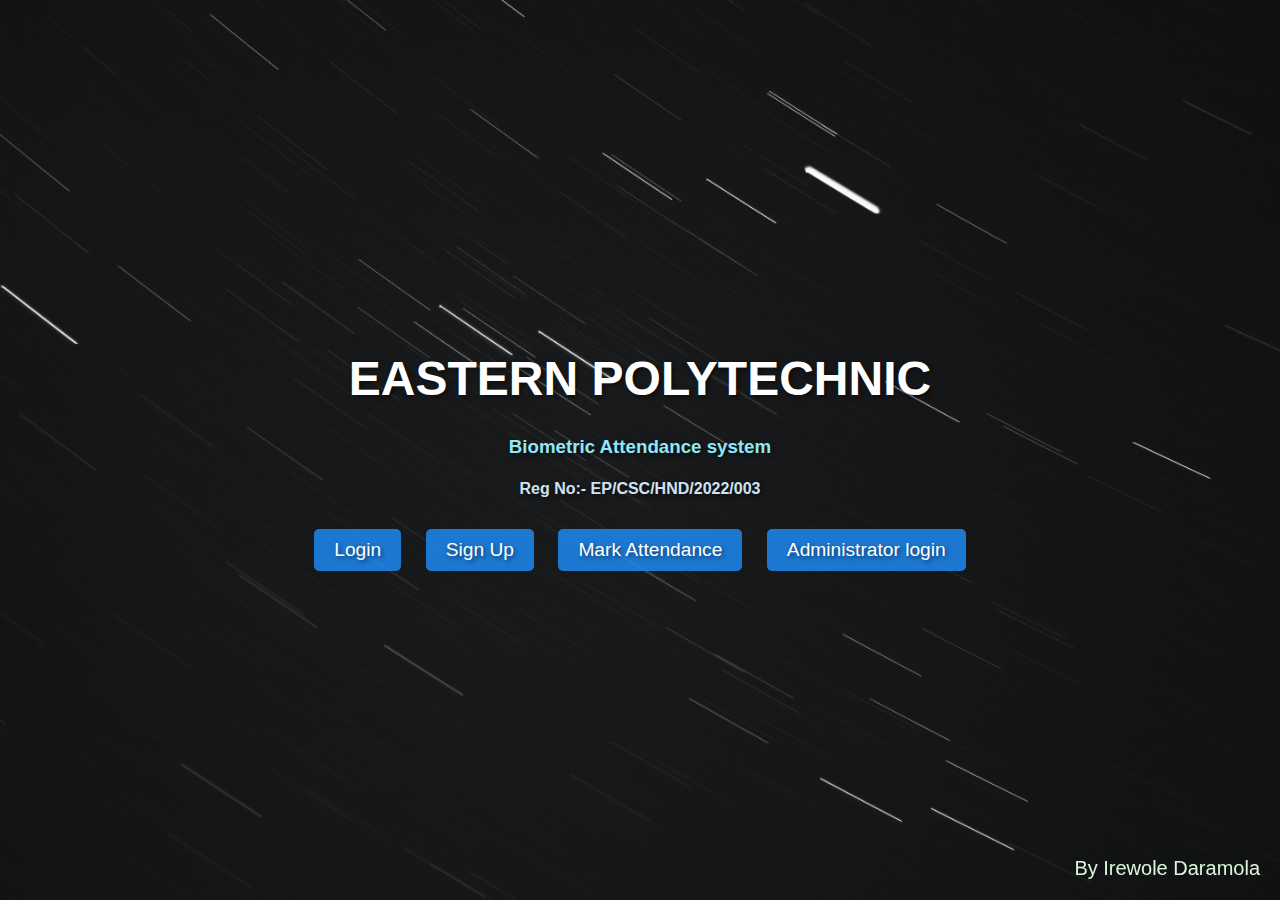
==== index.html @ dde4d7c9 "Add files via upload" ====
<!DOCTYPE html>
<html lang="en">
<head>
    <meta charset="UTF-8">
    <meta name="viewport" content="width=device-width, initial-scale=1.0">
    <title>Welcome - Biometric Attendance System</title>
    <link rel="stylesheet" href="style.css">
</head>
<body class="welcome-page">
    <div class="welcome-container">
        <h1>EASTERN POLYTECHNIC</h1>
        <h3>Biometric Attendance system</h3>
        <h4>Reg No:- EP/CSC/HND/2022/003 </h4>
        <div class="welcome-buttons">
            <a href="login.html" class="btn">Login</a>
            <a href="signup.html" class="btn">Sign Up</a>
            <a href="attendance.html" class="btn">Mark Attendance</a>
            <a href="admin.html" class="btn">Administrator login</a>
        </div>
    </div>
    <!-- Footer text -->
    <div class="footer-text">By Irewole Daramola</div>
</body>
</html>
---- style.css ----
body {
    font-family: Arial, sans-serif;
    margin: 0;
    padding: 0;
    background-color: #090911;     
    color: #333;
    display: flex;
    justify-content: center;
    align-items: center;
    height: 100vh;
}
/* Body Back ground colour :- cream white- #F5F5DC  cream green- #dcf5dc*/
.welcome-page {
    background: url('background-image.jpg') no-repeat center center/cover;
}

.welcome-container {
    text-align: center;
    color: white;
    text-shadow: 2px 2px 4px rgba(0, 0, 0, 0.5);
}

.welcome-container h1 {
    font-size: 3em;
    margin-bottom: 30px;
}

.welcome-buttons .btn {
    display: inline-block;
    padding: 10px 20px;
    margin: 10px;
    background-color: rgba(30, 144, 255, 0.8);
    color: white;
    text-decoration: none;
    border-radius: 5px;
    font-size: 1.2em;
    transition: background-color 0.3s;
}

.welcome-buttons .btn:hover {
    background-color: rgba(30, 144, 255, 1);
}

.container {
    background-color: #fff;
    padding: 30px;
    border-radius: 15px;
    box-shadow: 0 0 10px rgba(0, 0, 0, 0.1);
    width: 320px;
    text-align: center;
}

h2 {
    color: #1E90FF;
}

h3 {
    color: #90e7f7;
}

h4 {
    color: #d1e2f3;
}

input {
    width: 100%;
    padding: 10px;
    margin: 10px 0;
    border: 1px solid #ccc;
    border-radius: 4px;
}

button {
    width: 100%;
    padding: 10px;
    background-color: #32CD32;
    color: #fff;
    border: none;
    border-radius: 4px;
    cursor: pointer;
}

button:hover {
    background-color: #28A745;
}

.biometric img {
    width: 100px;
    cursor: pointer;
    margin: 20px auto;
    display: block;
}

#status {
    color: #32CD32;
    font-weight: bold;
}

a {
    color: #1E90FF;
    text-decoration: none;
}

/* FOR THE BOTTOM TEXT IN HOME PAGE BY IREWOLE DARAMOLA */

.footer-text {
    position: fixed; 
    bottom: 15px; 
    right: 15px; 
    font-size: 20px; 
    color: #dcf5dc; 
    background-color: #f1f1f100; 
    padding: 5px; 
    border-radius: 5px; 
}
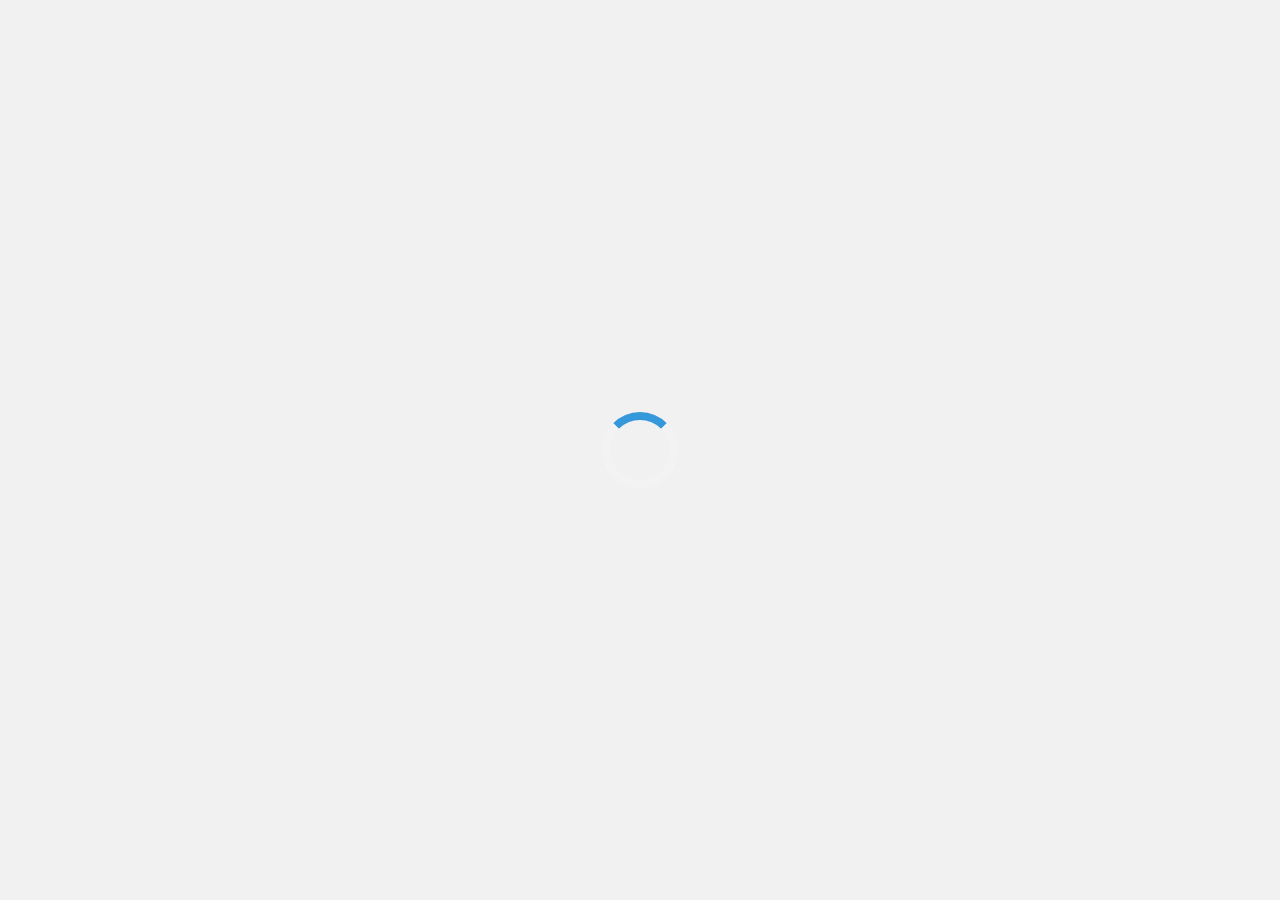
==== commit ccd2e81c: "Add files via upload" ====
--- a/index.html
+++ b/index.html
@@ -1,24 +1,53 @@
 <!DOCTYPE html>
 <html lang="en">
+
 <head>
     <meta charset="UTF-8">
     <meta name="viewport" content="width=device-width, initial-scale=1.0">
-    <title>Welcome - Biometric Attendance System</title>
-    <link rel="stylesheet" href="style.css">
+    <title>Loading Screen</title>
+    <style>
+        body {
+            margin: 0;
+            padding: 0;
+            display: flex;
+            justify-content: center;
+            align-items: center;
+            height: 100vh;
+            background-color: #f1f1f1;
+        }
+
+        .loader {
+            border: 8px solid #f3f3f3;
+            border-top: 8px solid #3498db;
+            border-radius: 50%;
+            width: 60px;
+            height: 60px;
+            animation: spin 1s linear infinite;
+        }
+
+        @keyframes spin {
+            0% {
+                transform: rotate(0deg);
+            }
+            100% {
+                transform: rotate(360deg);
+            }
+        }
+    </style>
 </head>
-<body class="welcome-page">
-    <div class="welcome-container">
-        <h1>EASTERN POLYTECHNIC</h1>
-        <h3>Biometric Attendance system</h3>
-        <h4>Reg No:- EP/CSC/HND/2022/003 </h4>
-        <div class="welcome-buttons">
-            <a href="login.html" class="btn">Login</a>
-            <a href="signup.html" class="btn">Sign Up</a>
-            <a href="attendance.html" class="btn">Mark Attendance</a>
-            <a href="admin.html" class="btn">Administrator login</a>
-        </div>
-    </div>
-    <!-- Footer text -->
-    <div class="footer-text">By Irewole Daramola</div>
+
+<body>
+    <div class="loader"></div>
+
+    <script>
+        // Generate a random time between 1000ms (1s) and 6000ms (6s)
+        const loadingTime = Math.floor(Math.random() * 5000) + 1000;
+
+        // Redirect to home.html after the random time
+        setTimeout(() => {
+            window.location.href = "home.html";
+        }, loadingTime);
+    </script>
 </body>
+
 </html>
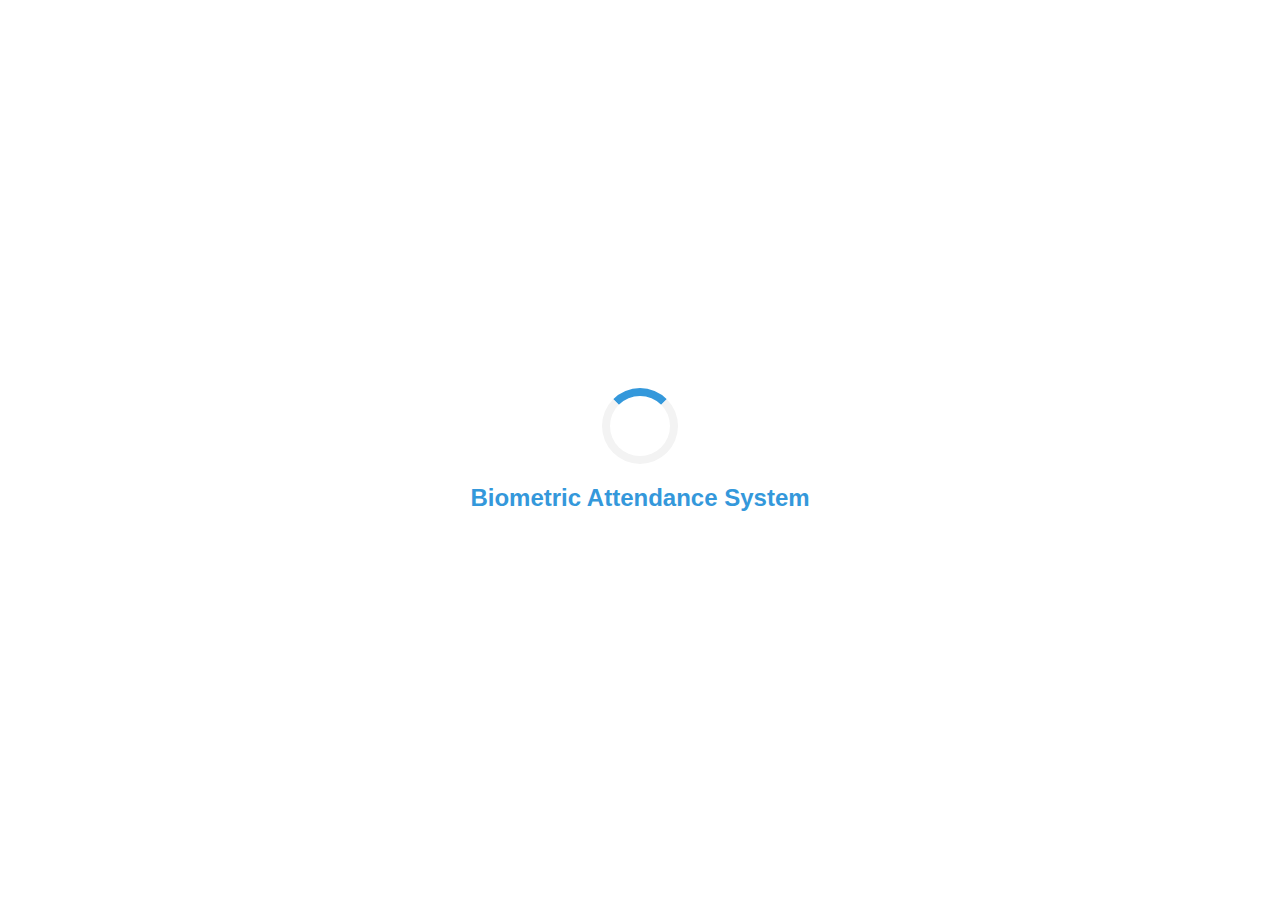
==== commit 6e0514d7: "Add files via upload" ====
--- a/index.html
+++ b/index.html
@@ -1,10 +1,10 @@
 <!DOCTYPE html>
 <html lang="en">
-
 <head>
     <meta charset="UTF-8">
+    <meta http-equiv="X-UA-Compatible" content="IE=edge">
     <meta name="viewport" content="width=device-width, initial-scale=1.0">
-    <title>Loading Screen</title>
+    <title>Biometric Attendance System</title>
     <style>
         body {
             margin: 0;
@@ -13,7 +13,12 @@
             justify-content: center;
             align-items: center;
             height: 100vh;
-            background-color: #f1f1f1;
+            background-color: #fff;
+            font-family: Arial, sans-serif;
+        }
+
+        .loading-container {
+            text-align: center;
         }
 
         .loader {
@@ -23,31 +28,36 @@
             width: 60px;
             height: 60px;
             animation: spin 1s linear infinite;
+            margin: 0 auto;
         }
 
         @keyframes spin {
-            0% {
-                transform: rotate(0deg);
-            }
-            100% {
-                transform: rotate(360deg);
-            }
+            0% { transform: rotate(0deg); }
+            100% { transform: rotate(360deg); }
+        }
+
+        /* Add the blue text */
+        .loading-text {
+            color: #3498db; /* Light blue color */
+            font-size: 1.5em;
+            margin-top: 20px;
+            font-weight: bold;
         }
     </style>
 </head>
+<body>
 
-<body>
-    <div class="loader"></div>
+    <div class="loading-container">
+        <div class="loader"></div>
+        <div class="loading-text">Biometric Attendance System</div> <!-- Added text -->
+    </div>
 
     <script>
-        // Generate a random time between 1000ms (1s) and 6000ms (6s)
-        const loadingTime = Math.floor(Math.random() * 5000) + 1000;
+        // Redirect to the home.html page after 4 seconds
+        setTimeout(function () {
+            window.location.href = "home.html";
+        }, 4000); // You can change this to any desired timeout (e.g., 5000ms for 5 seconds)
+    </script>
 
-        // Redirect to home.html after the random time
-        setTimeout(() => {
-            window.location.href = "home.html";
-        }, loadingTime);
-    </script>
 </body>
-
 </html>
